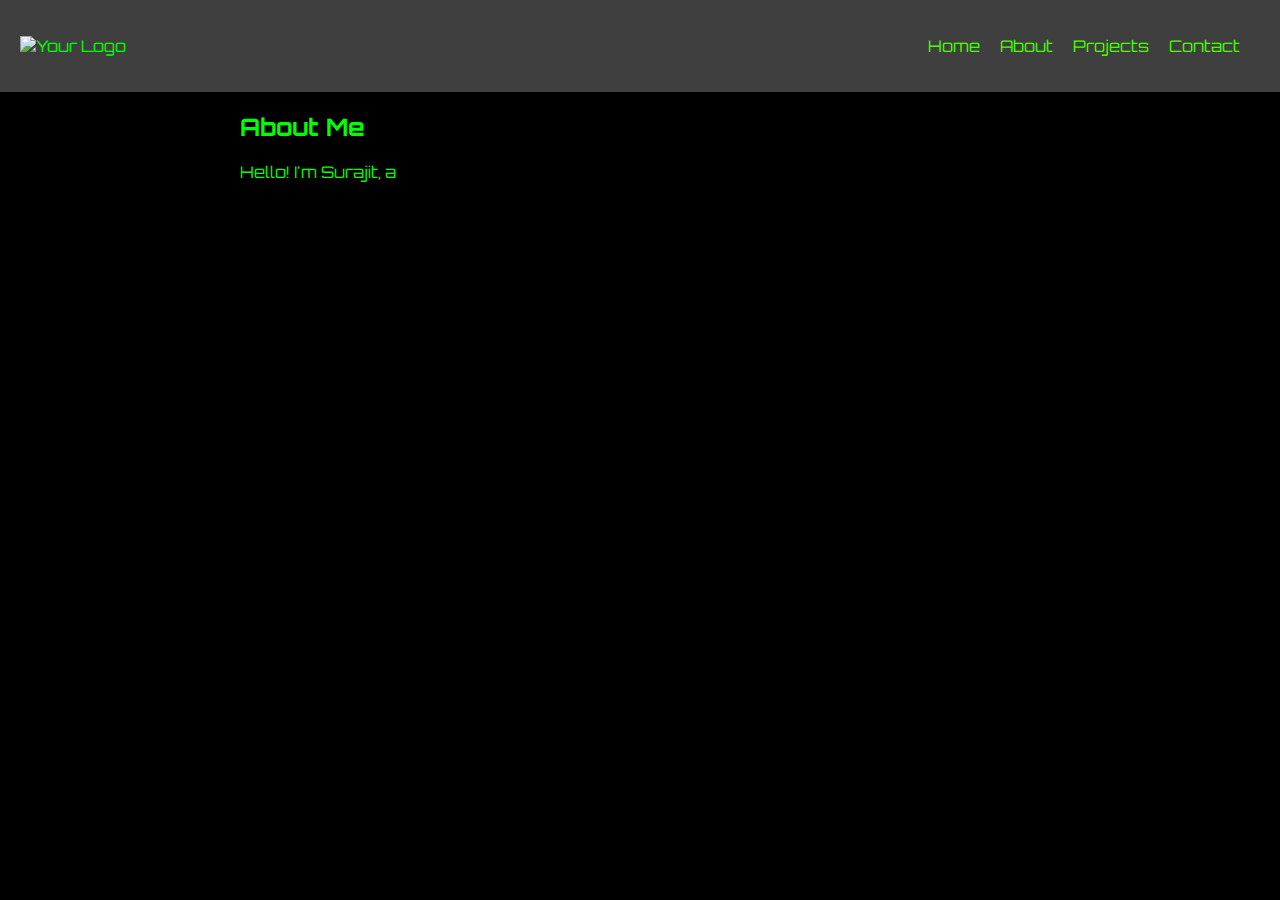
==== about.html @ 7e271e70 "Add files via upload" ====
<!DOCTYPE html>
<html lang="en">
<head>
    <meta charset="UTF-8">
    <meta name="viewport" content="width=device-width, initial-scale=1.0">
    <link rel="stylesheet" href="styles.css">
    <link rel="preconnect" href="https://fonts.gstatic.com">
    <link href="https://fonts.googleapis.com/css2?family=Orbitron:wght@700&display=swap" rel="stylesheet">
    <title>Hacker Portfolio - About Me</title>
</head>
<body>
    <header>
        <div class="logo">
            <img src="assets/logo.png" alt="Your Logo">
        </div>
        <nav>
            <ul>
                <li><a href="index.html">Home</a></li>
                <li><a href="about.html">About</a></li>
                <li><a href="projects.html">Projects</a></li>
                <li><a href="contact.html">Contact</a></li>
            </ul>
        </nav>
    </header>
    
    <section id="about" class="content">
        <h2>About Me</h2>
        <p id="about-text"></p>
    </section>

    <script>
        const aboutText = "Hello! I'm Surajit, a computer science student based in India with a burning passion for technology. I thrive on the challenges presented by the dynamic world of programming and computing. My journey in the realm of computer science has been an exciting exploration of various domains. I find immense joy in contributing to open source projects, where collaboration and innovation converge. Through my contributions, I aim to not only enhance my skills but also make a positive impact on the larger tech community. Cybersecurity and ethical hacking are areas that particularly captivate my interest. The ever-evolving landscape of digital security motivates me to stay on the cutting edge of knowledge. I believe in the ethical use of hacking skills to strengthen digital defenses and protect the online world. In addition to my academic pursuits, I enjoy the thrill of creating projects that not only solve real-world problems but also push the boundaries of what technology can achieve. My goal is to leverage my skills to contribute meaningfully to the tech industry and society at large. Feel free to explore my portfolio and get in touch if you share similar interests or have exciting collaboration opportunities!";
        let aboutIndex = 0;
        const aboutElement = document.getElementById('about-text');

        function typeWriter(element, text, index) {
            if (index < text.length) {
                element.innerHTML += text.charAt(index);
                index++;
                setTimeout(() => typeWriter(element, text, index), 30);
            }
        }

        typeWriter(aboutElement, aboutText, aboutIndex);
    </script>
</body>
</html>
---- styles.css ----
body {
    background-color: #000;
    color: #00ff00;
    font-family: 'Orbitron', sans-serif;
    margin: 0;
    padding: 0;
}

header {
    display: flex;
    justify-content: space-between;
    align-items: center;
    background-color: #3f3f3f;
    padding: 20px;
}

.logo img {
    width: 40px; /* Adjust the size of your logo */
}

nav ul {
    list-style-type: none;
    padding: 0;
    display: flex;
}

nav li {
    margin-right: 20px;
}

a {
    color: #48ff00;
    text-decoration: none;
}

a:hover {
    text-decoration: underline;
}

.content {
    max-width: 800px;
    margin: 20px auto;
}

.hidden {
    display: none;
}

.welcome {
    text-align: center;
    font-size: 24px;
    margin-bottom: 20px;
}

.enter-container {
    text-align: center;
}

button {
    background-color: #00ff00;
    color: #000;
    padding: 10px 20px;
    font-size: 16px;
    cursor: pointer;
    border: none;
}

button:hover {
    background-color: #005500;
}
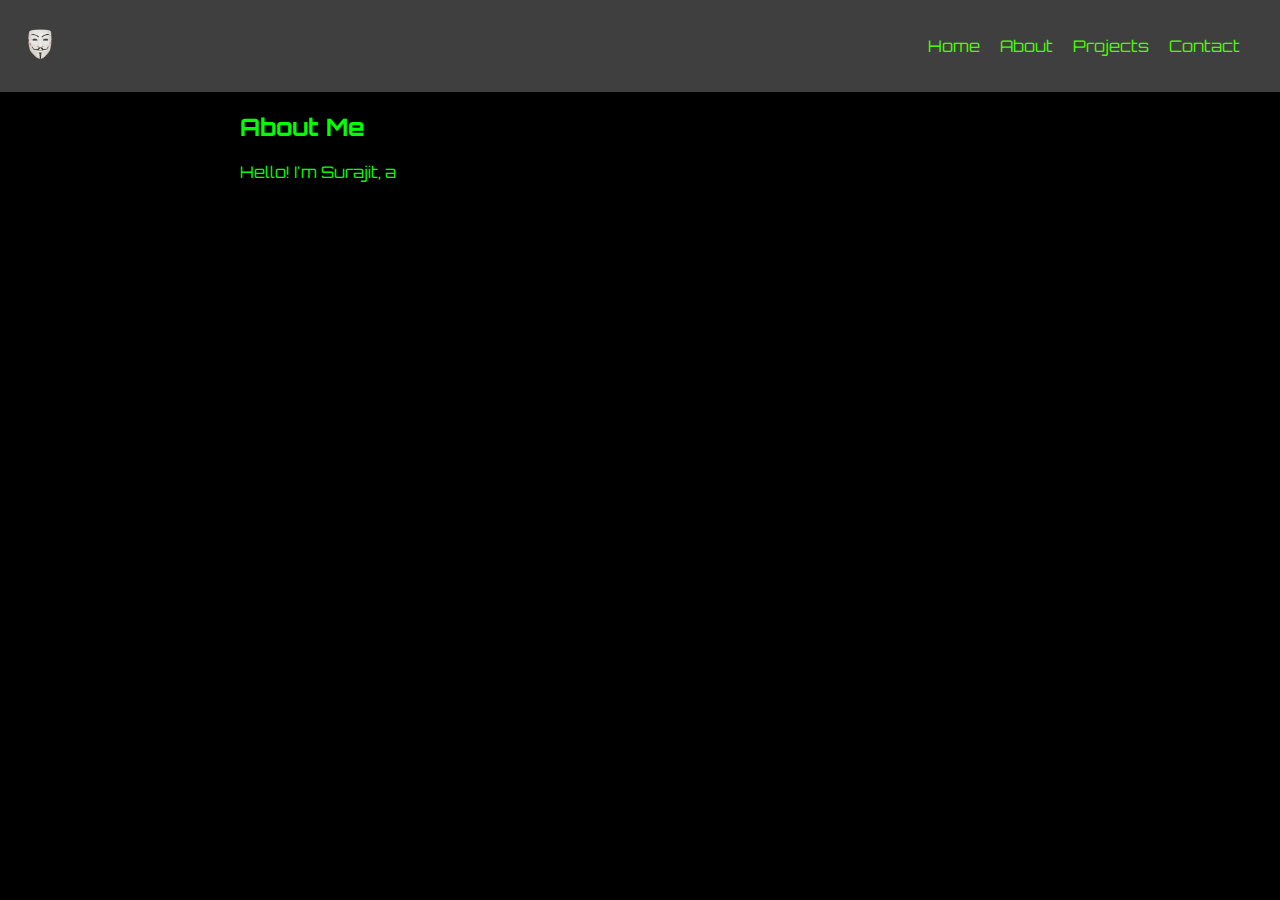
==== commit d8ac7c1a: "Update about.html" ====
--- a/about.html
+++ b/about.html
@@ -11,7 +11,7 @@
 <body>
     <header>
         <div class="logo">
-            <img src="assets/logo.png" alt="Your Logo">
+            <img src="logo.png" alt="Your Logo">
         </div>
         <nav>
             <ul>
